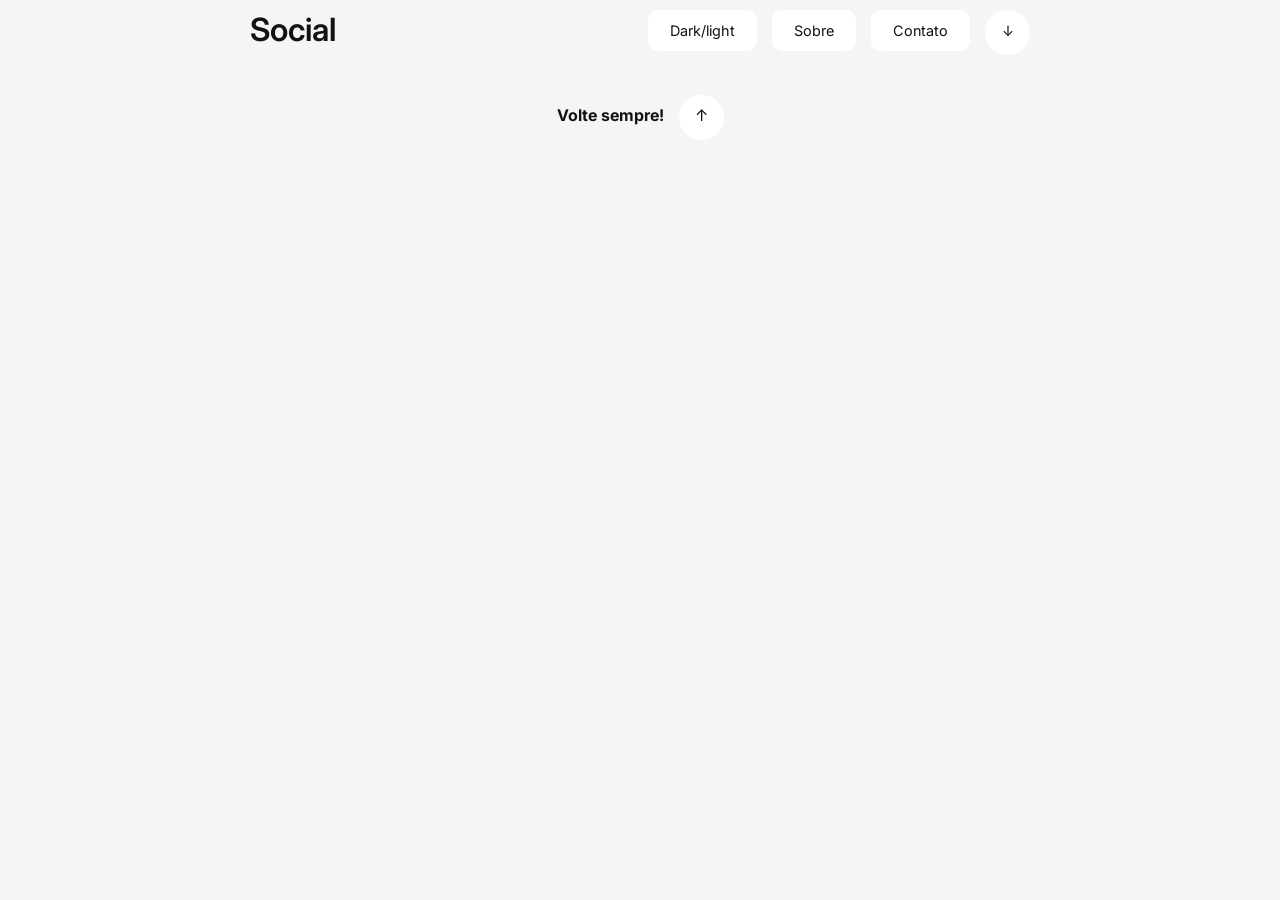
==== src/index.html @ 1f4c247f "feat: interface completa" ====
<!DOCTYPE html>
<html lang="en" class="default-mode">
  <head>
    <meta charset="UTF-8" />
    <meta name="viewport" content="width=device-width, initial-scale=1.0" />
    <title>Blog</title>
    <link rel="stylesheet" href="styles/style.css" />

    <script defer src="scripts/script.js"></script>
  </head>

  <body>
    <div class="container">
      <header class="header" id="header-bar">
        <h1 id="header-title">Social</h1>
        <nav>
          <ul class="header-navbar">
            <li>
              <a href="#" id="themeSwitcher">
                <!-- <svg
                  id="light-mode-icon"
                  viewBox="0 0 24 24"
                  fill="var(--text)"
                  xmlns="http://www.w3.org/2000/svg"
                >
                  <path
                    d="M17 12C17 14.7614 14.7614 17 12 17C9.23858 17 7 14.7614 7 12C7 9.23858 9.23858 7 12 7C14.7614 7 17 9.23858 17 12Z"
                    fill="var(--t2)"
                  />
                  <path
                    fill-rule="evenodd"
                    clip-rule="evenodd"
                    d="M12 1.25C12.4142 1.25 12.75 1.58579 12.75 2V4C12.75 4.41421 12.4142 4.75 12 4.75C11.5858 4.75 11.25 4.41421 11.25 4V2C11.25 1.58579 11.5858 1.25 12 1.25ZM3.66865 3.71609C3.94815 3.41039 4.42255 3.38915 4.72825 3.66865L6.95026 5.70024C7.25596 5.97974 7.2772 6.45413 6.9977 6.75983C6.7182 7.06553 6.2438 7.08677 5.9381 6.80727L3.71609 4.77569C3.41039 4.49619 3.38915 4.02179 3.66865 3.71609ZM20.3314 3.71609C20.6109 4.02179 20.5896 4.49619 20.2839 4.77569L18.0619 6.80727C17.7562 7.08677 17.2818 7.06553 17.0023 6.75983C16.7228 6.45413 16.744 5.97974 17.0497 5.70024L19.2718 3.66865C19.5775 3.38915 20.0518 3.41039 20.3314 3.71609ZM1.25 12C1.25 11.5858 1.58579 11.25 2 11.25H4C4.41421 11.25 4.75 11.5858 4.75 12C4.75 12.4142 4.41421 12.75 4 12.75H2C1.58579 12.75 1.25 12.4142 1.25 12ZM19.25 12C19.25 11.5858 19.5858 11.25 20 11.25H22C22.4142 11.25 22.75 11.5858 22.75 12C22.75 12.4142 22.4142 12.75 22 12.75H20C19.5858 12.75 19.25 12.4142 19.25 12ZM17.0255 17.0252C17.3184 16.7323 17.7933 16.7323 18.0862 17.0252L20.3082 19.2475C20.6011 19.5404 20.601 20.0153 20.3081 20.3082C20.0152 20.6011 19.5403 20.601 19.2475 20.3081L17.0255 18.0858C16.7326 17.7929 16.7326 17.3181 17.0255 17.0252ZM6.97467 17.0253C7.26756 17.3182 7.26756 17.7931 6.97467 18.086L4.75244 20.3082C4.45955 20.6011 3.98468 20.6011 3.69178 20.3082C3.39889 20.0153 3.39889 19.5404 3.69178 19.2476L5.91401 17.0253C6.2069 16.7324 6.68177 16.7324 6.97467 17.0253ZM12 19.25C12.4142 19.25 12.75 19.5858 12.75 20V22C12.75 22.4142 12.4142 22.75 12 22.75C11.5858 22.75 11.25 22.4142 11.25 22V20C11.25 19.5858 11.5858 19.25 12 19.25Z"
                    fill="var(--t2)"
                  />
                </svg>
                <svg
                  id="dark-mode-icon"
                  viewBox="0 0 24 24"
                  fill="var(--text)"
                  xmlns="http://www.w3.org/2000/svg"
                >
                  <path
                    d="M12 22C17.5228 22 22 17.5228 22 12C22 11.5373 21.3065 11.4608 21.0672 11.8568C19.9289 13.7406 17.8615 15 15.5 15C11.9101 15 9 12.0899 9 8.5C9 6.13845 10.2594 4.07105 12.1432 2.93276C12.5392 2.69347 12.4627 2 12 2C6.47715 2 2 6.47715 2 12C2 17.5228 6.47715 22 12 22Z"
                    fill="var(--t2)"
                  />
                </svg> -->
                Dark/light
              </a>
            </li>
            <li><a href="#">Sobre</a></li>
            <li><a href="#">Contato</a></li>
            <li><a href="#footer-bar">↓</a></li>
          </ul>
        </nav>
      </header>
      <main class="main">
        <!-- <section class="post">
          <header class="post-header">
            <span class="show-profile-modal author">
              trevosinho.delas@hotmail.com</span
            >
            <h2>Não vejo a hora dessa semana acabar! (Ainda é segunda)</h2>
          </header>
          <main class="post-main">
            <p>É isso. Quem discorda manda áudio, eu não sei ler.</p>
            <p class="hashtags">
              <strong>#tristeza #acaba #pelo #amor #de #deus</strong>
            </p>
          </main>
          <footer class="post-footer">
            <a class="show-comments-modal">
              <svg
                xmlns="http://www.w3.org/2000/svg"
                viewBox="0 -960 960 960"
                fill="var(--text)"
              >
                <path
                  d="M240-400h320v-80H240v80Zm0-120h480v-80H240v80Zm0-120h480v-80H240v80ZM80-80v-720q0-33 23.5-56.5T160-880h640q33 0 56.5 23.5T880-800v480q0 33-23.5 56.5T800-240H240L80-80Zm126-240h594v-480H160v525l46-45Zm-46 0v-480 480Z"
                />
              </svg>
              Ver comentários
            </a>
          </footer>
        </section> -->
      </main>
      <footer class="footer" id="footer-bar">
        <p class="footer-text"><strong>Volte sempre!</strong></p>
        <a href="#header-bar">↑</a>
      </footer>

      <!-- Profile modal -->
      <dialog class="profile-modal">
        <header class="profile-header">
          <a class="exit-profile-modal">
            <svg
              xmlns="http://www.w3.org/2000/svg"
              viewBox="0 -960 960 960"
              fill="var(--text)"
            >
              <path
                d="m256-200-56-56 224-224-224-224 56-56 224 224 224-224 56 56-224 224 224 224-56 56-224-224-224 224Z"
              />
            </svg>
            Fechar
          </a>
          <h2 class="profile-name">Fulaninho</h2>
          <p class="profile-email">trevosinho.delas@hotmail.com</p>

          <h3 class="profile-info-title">Informações</h3>

          <ul class="profile-info-list">
            <li><strong>Email: </strong>trevosinho.delas@hotmail.com</li>
            <li><strong>Telefone: </strong>55 555555</li>
            <li><strong>Cidade: </strong>Teresina</li>
            <li>
              <strong>Website: </strong
              ><a class="profile-info-website" href="">trevosinho.delas.br</a>
            </li>
          </ul>
        </header>
      </dialog>

      <!-- Comment modal -->
      <dialog class="comment-modal">
        <header class="post-header">
          <a class="exit-comments-modal">
            <svg
              xmlns="http://www.w3.org/2000/svg"
              viewBox="0 -960 960 960"
              fill="var(--text)"
            >
              <path
                d="m256-200-56-56 224-224-224-224 56-56 224 224 224-224 56 56-224 224 224 224-56 56-224-224-224 224Z"
              />
            </svg>
            Fechar
          </a>
          <a class="show-profile-modal">trevosinho.delas@hotmail.com</a>
          <h2>Não vejo a hora dessa semana acabar! (Ainda é segunda)</h2>
        </header>
        <main class="post-main">
          <p>É isso. Quem discorda manda áudio, eu não sei ler.</p>
          <p class="hashtags">
            <strong>#tristeza #acaba #pelo #amor #de #deus</strong>
          </p>
        </main>
        <footer class="post-footer">
          <div class="post-comments">
            <div class="post-comments-item">
              <p class="comment-author show-profile-modal">
                - trevosinha.deles@hotmail.com
              </p>
              <p class="comment-body">Eu n sei mandar áudio :(</p>
            </div>
          </div>
        </footer>
      </dialog>
    </div>
  </body>
</html>
---- src/styles/style.css ----
/* Global */
@import url('global/global.css');

/* Utility */
@import url('utility/colors.css');

/* Components */
@import url('components/comment-modal.css');
@import url('components/profile-modal.css');
@import url('components/post.css');

/* Home */
@import url('home/home.css');
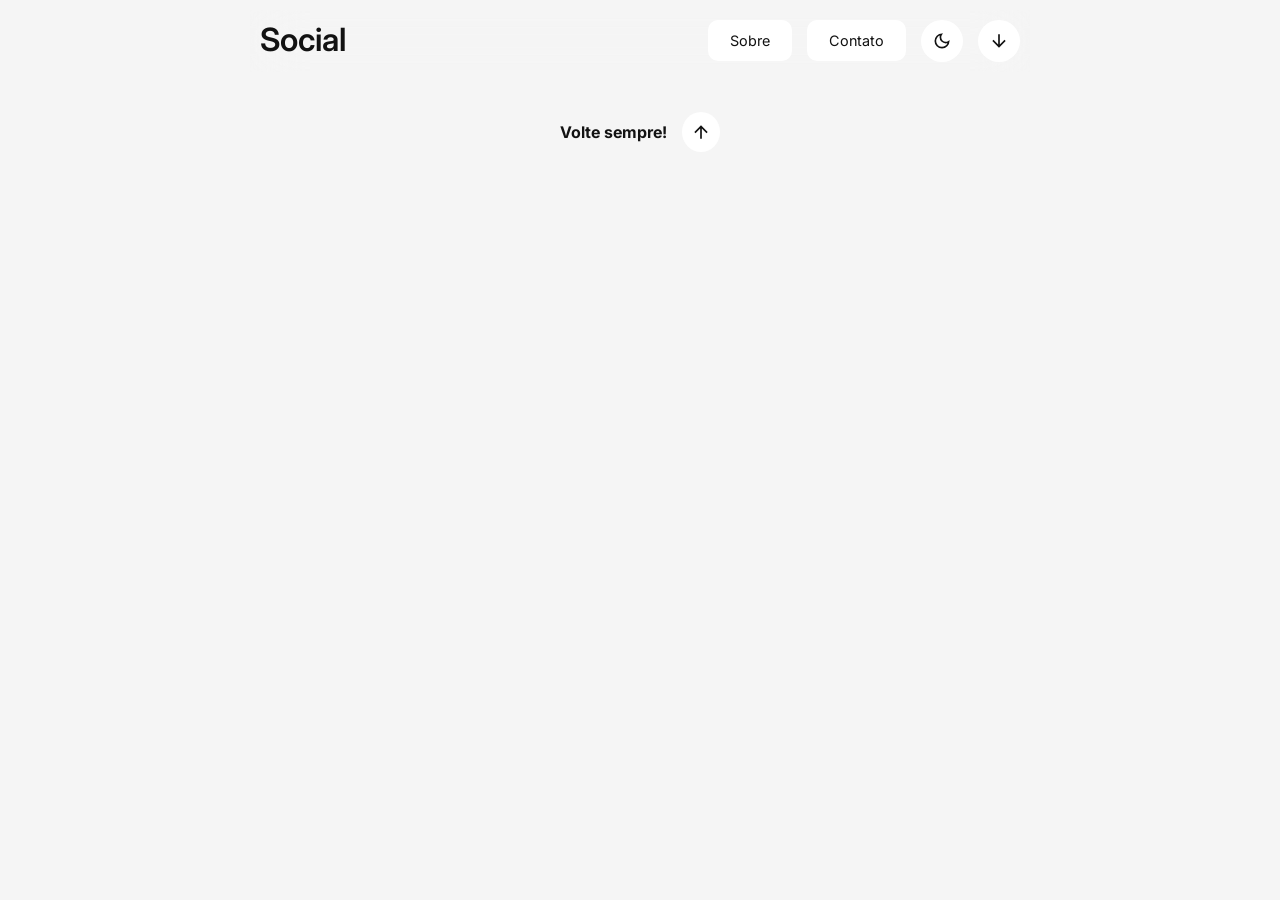
==== commit 465b8258: "feat: ajustes" ====
--- a/src/index.html
+++ b/src/index.html
@@ -6,51 +6,56 @@
     <title>Blog</title>
     <link rel="stylesheet" href="styles/style.css" />
 
-    <script defer src="scripts/script.js"></script>
+    <script defer type="module" src="scripts/script.js"></script>
+    <script defer src="scripts/utils/themeSwitcher.js"></script>
   </head>
 
   <body>
-    <div class="container">
+    <div class="container" id="top-page">
       <header class="header" id="header-bar">
         <h1 id="header-title">Social</h1>
         <nav>
           <ul class="header-navbar">
+            <li><a href="#">Sobre</a></li>
+            <li><a href="#">Contato</a></li>
             <li>
               <a href="#" id="themeSwitcher">
-                <!-- <svg
+                <svg
                   id="light-mode-icon"
-                  viewBox="0 0 24 24"
+                  xmlns="http://www.w3.org/2000/svg"
+                  viewBox="0 -960 960 960"
                   fill="var(--text)"
-                  xmlns="http://www.w3.org/2000/svg"
                 >
                   <path
-                    d="M17 12C17 14.7614 14.7614 17 12 17C9.23858 17 7 14.7614 7 12C7 9.23858 9.23858 7 12 7C14.7614 7 17 9.23858 17 12Z"
-                    fill="var(--t2)"
-                  />
-                  <path
-                    fill-rule="evenodd"
-                    clip-rule="evenodd"
-                    d="M12 1.25C12.4142 1.25 12.75 1.58579 12.75 2V4C12.75 4.41421 12.4142 4.75 12 4.75C11.5858 4.75 11.25 4.41421 11.25 4V2C11.25 1.58579 11.5858 1.25 12 1.25ZM3.66865 3.71609C3.94815 3.41039 4.42255 3.38915 4.72825 3.66865L6.95026 5.70024C7.25596 5.97974 7.2772 6.45413 6.9977 6.75983C6.7182 7.06553 6.2438 7.08677 5.9381 6.80727L3.71609 4.77569C3.41039 4.49619 3.38915 4.02179 3.66865 3.71609ZM20.3314 3.71609C20.6109 4.02179 20.5896 4.49619 20.2839 4.77569L18.0619 6.80727C17.7562 7.08677 17.2818 7.06553 17.0023 6.75983C16.7228 6.45413 16.744 5.97974 17.0497 5.70024L19.2718 3.66865C19.5775 3.38915 20.0518 3.41039 20.3314 3.71609ZM1.25 12C1.25 11.5858 1.58579 11.25 2 11.25H4C4.41421 11.25 4.75 11.5858 4.75 12C4.75 12.4142 4.41421 12.75 4 12.75H2C1.58579 12.75 1.25 12.4142 1.25 12ZM19.25 12C19.25 11.5858 19.5858 11.25 20 11.25H22C22.4142 11.25 22.75 11.5858 22.75 12C22.75 12.4142 22.4142 12.75 22 12.75H20C19.5858 12.75 19.25 12.4142 19.25 12ZM17.0255 17.0252C17.3184 16.7323 17.7933 16.7323 18.0862 17.0252L20.3082 19.2475C20.6011 19.5404 20.601 20.0153 20.3081 20.3082C20.0152 20.6011 19.5403 20.601 19.2475 20.3081L17.0255 18.0858C16.7326 17.7929 16.7326 17.3181 17.0255 17.0252ZM6.97467 17.0253C7.26756 17.3182 7.26756 17.7931 6.97467 18.086L4.75244 20.3082C4.45955 20.6011 3.98468 20.6011 3.69178 20.3082C3.39889 20.0153 3.39889 19.5404 3.69178 19.2476L5.91401 17.0253C6.2069 16.7324 6.68177 16.7324 6.97467 17.0253ZM12 19.25C12.4142 19.25 12.75 19.5858 12.75 20V22C12.75 22.4142 12.4142 22.75 12 22.75C11.5858 22.75 11.25 22.4142 11.25 22V20C11.25 19.5858 11.5858 19.25 12 19.25Z"
-                    fill="var(--t2)"
+                    d="M480-360q50 0 85-35t35-85q0-50-35-85t-85-35q-50 0-85 35t-35 85q0 50 35 85t85 35Zm0 80q-83 0-141.5-58.5T280-480q0-83 58.5-141.5T480-680q83 0 141.5 58.5T680-480q0 83-58.5 141.5T480-280ZM200-440H40v-80h160v80Zm720 0H760v-80h160v80ZM440-760v-160h80v160h-80Zm0 720v-160h80v160h-80ZM256-650l-101-97 57-59 96 100-52 56Zm492 496-97-101 53-55 101 97-57 59Zm-98-550 97-101 59 57-100 96-56-52ZM154-212l101-97 55 53-97 101-59-57Zm326-268Z"
                   />
                 </svg>
                 <svg
+                  xmlns="http://www.w3.org/2000/svg"
                   id="dark-mode-icon"
-                  viewBox="0 0 24 24"
+                  viewBox="0 -960 960 960"
                   fill="var(--text)"
-                  xmlns="http://www.w3.org/2000/svg"
                 >
                   <path
-                    d="M12 22C17.5228 22 22 17.5228 22 12C22 11.5373 21.3065 11.4608 21.0672 11.8568C19.9289 13.7406 17.8615 15 15.5 15C11.9101 15 9 12.0899 9 8.5C9 6.13845 10.2594 4.07105 12.1432 2.93276C12.5392 2.69347 12.4627 2 12 2C6.47715 2 2 6.47715 2 12C2 17.5228 6.47715 22 12 22Z"
-                    fill="var(--t2)"
+                    d="M480-120q-150 0-255-105T120-480q0-150 105-255t255-105q14 0 27.5 1t26.5 3q-41 29-65.5 75.5T444-660q0 90 63 153t153 63q55 0 101-24.5t75-65.5q2 13 3 26.5t1 27.5q0 150-105 255T480-120Zm0-80q88 0 158-48.5T740-375q-20 5-40 8t-40 3q-123 0-209.5-86.5T364-660q0-20 3-40t8-40q-78 32-126.5 102T200-480q0 116 82 198t198 82Zm-10-270Z"
                   />
-                </svg> -->
-                Dark/light
+                </svg>
               </a>
             </li>
-            <li><a href="#">Sobre</a></li>
-            <li><a href="#">Contato</a></li>
-            <li><a href="#footer-bar">↓</a></li>
+            <li>
+              <a href="#footer-bar">
+                <svg
+                  id="down-arrow-indicator"
+                  xmlns="http://www.w3.org/2000/svg"
+                  viewBox="0 -960 960 960"
+                  fill="var(--text)"
+                >
+                  <path
+                    d="M440-800v487L216-537l-56 57 320 320 320-320-56-57-224 224v-487h-80Z"
+                  />
+                </svg>
+              </a>
+            </li>
           </ul>
         </nav>
       </header>
@@ -86,7 +91,17 @@
       </main>
       <footer class="footer" id="footer-bar">
         <p class="footer-text"><strong>Volte sempre!</strong></p>
-        <a href="#header-bar">↑</a>
+        <a href="#top-page"
+          ><svg
+            id="down-arrow-indicator"
+            xmlns="http://www.w3.org/2000/svg"
+            viewBox="0 -960 960 960"
+            fill="var(--text)"
+          >
+            <path
+              d="M440-160v-487L216-423l-56-57 320-320 320 320-56 57-224-224v487h-80Z"
+            /></svg
+        ></a>
       </footer>
 
       <!-- Profile modal -->
